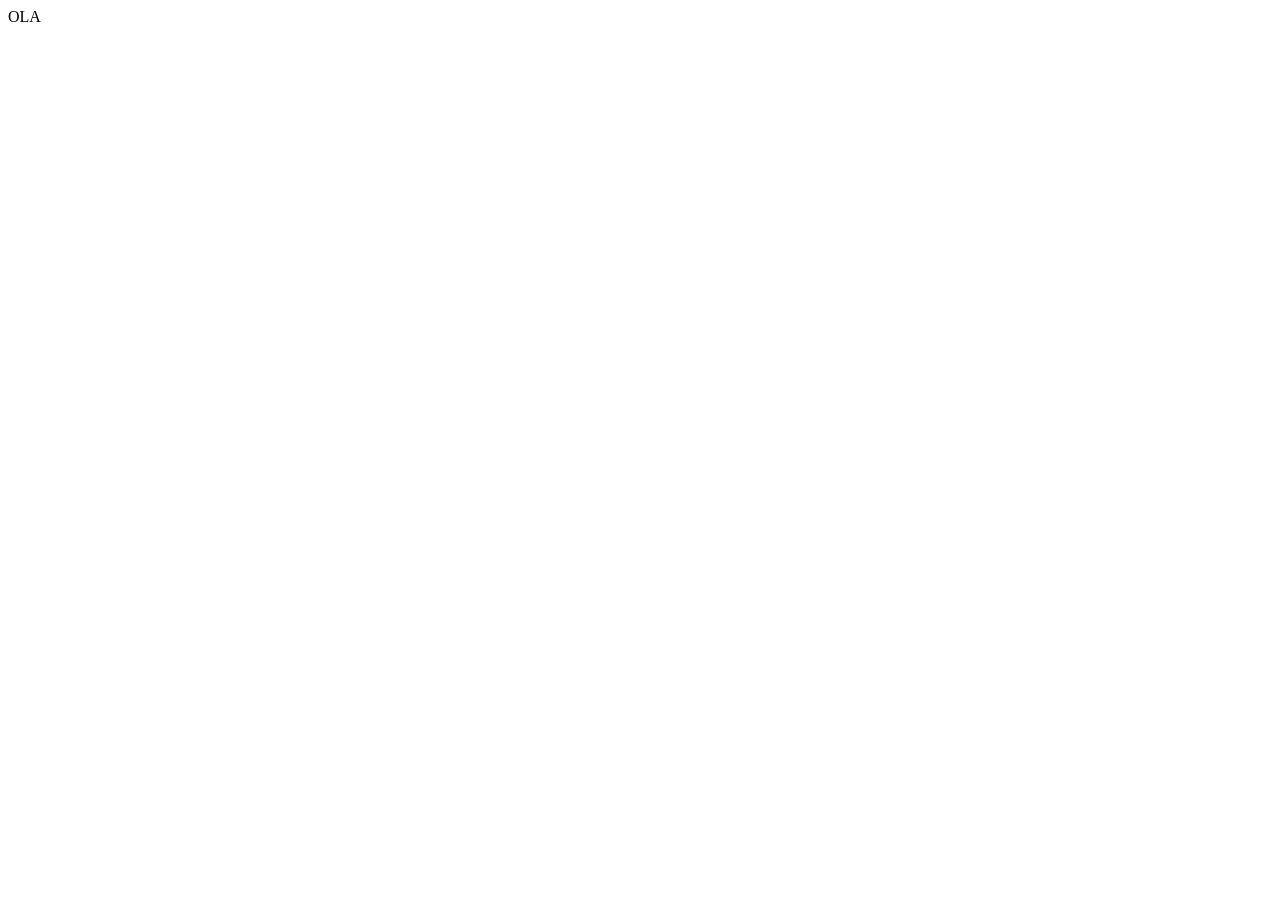
==== index.html @ 22fe459d "feature:exemplo" ====
<!DOCTYPE html>
<html lang="en">
<head>
    <meta charset="UTF-8">
    <meta name="viewport" content="width=device-width, initial-scale=1.0">
    <title>Document</title>
</head>
<body>
    <div>OLA</div>
</body>
</html>
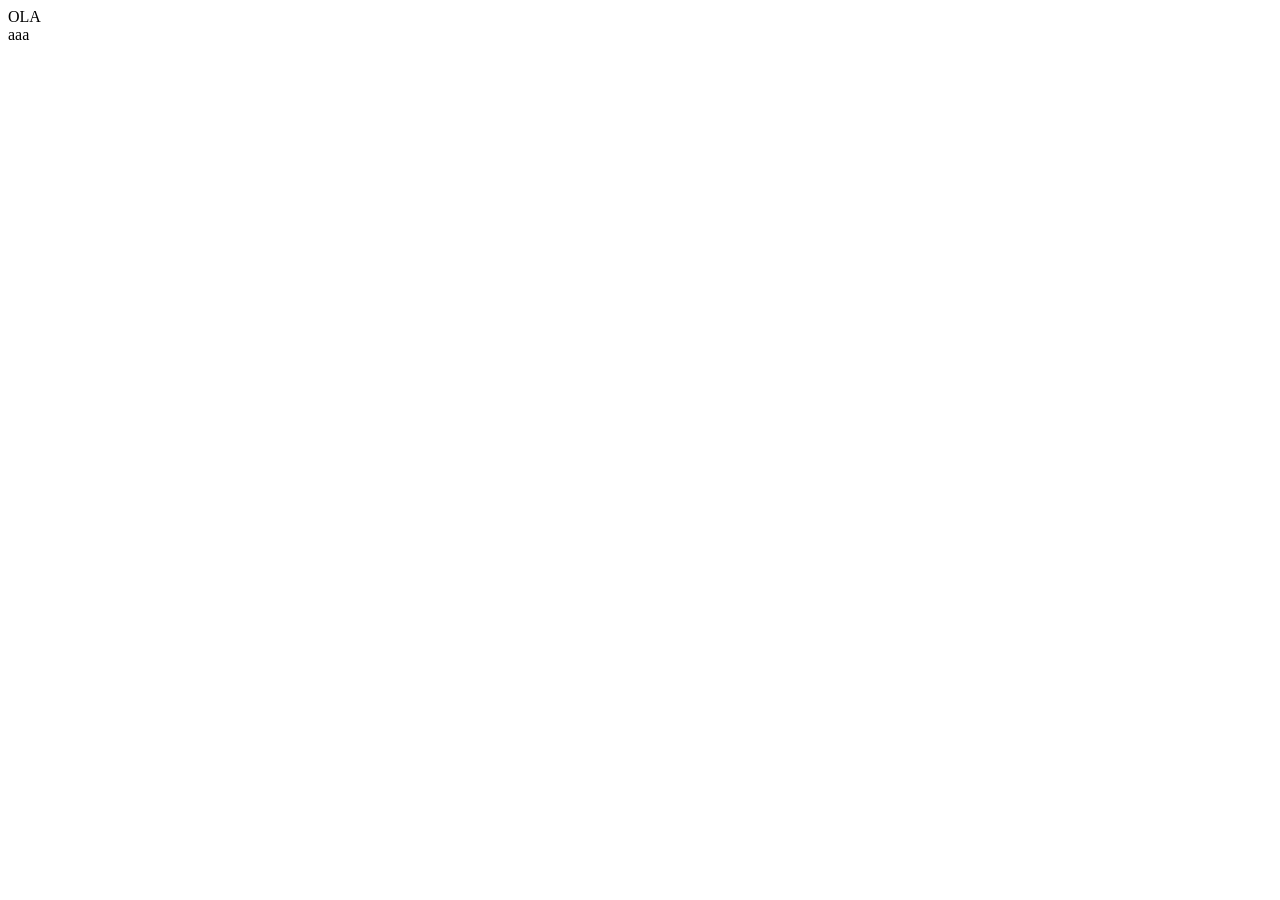
==== commit 750a50b1: "feature/nsei" ====
--- a/index.html
+++ b/index.html
@@ -7,5 +7,6 @@
 </head>
 <body>
     <div>OLA</div>
+    <div>aaa</div>
 </body>
 </html>
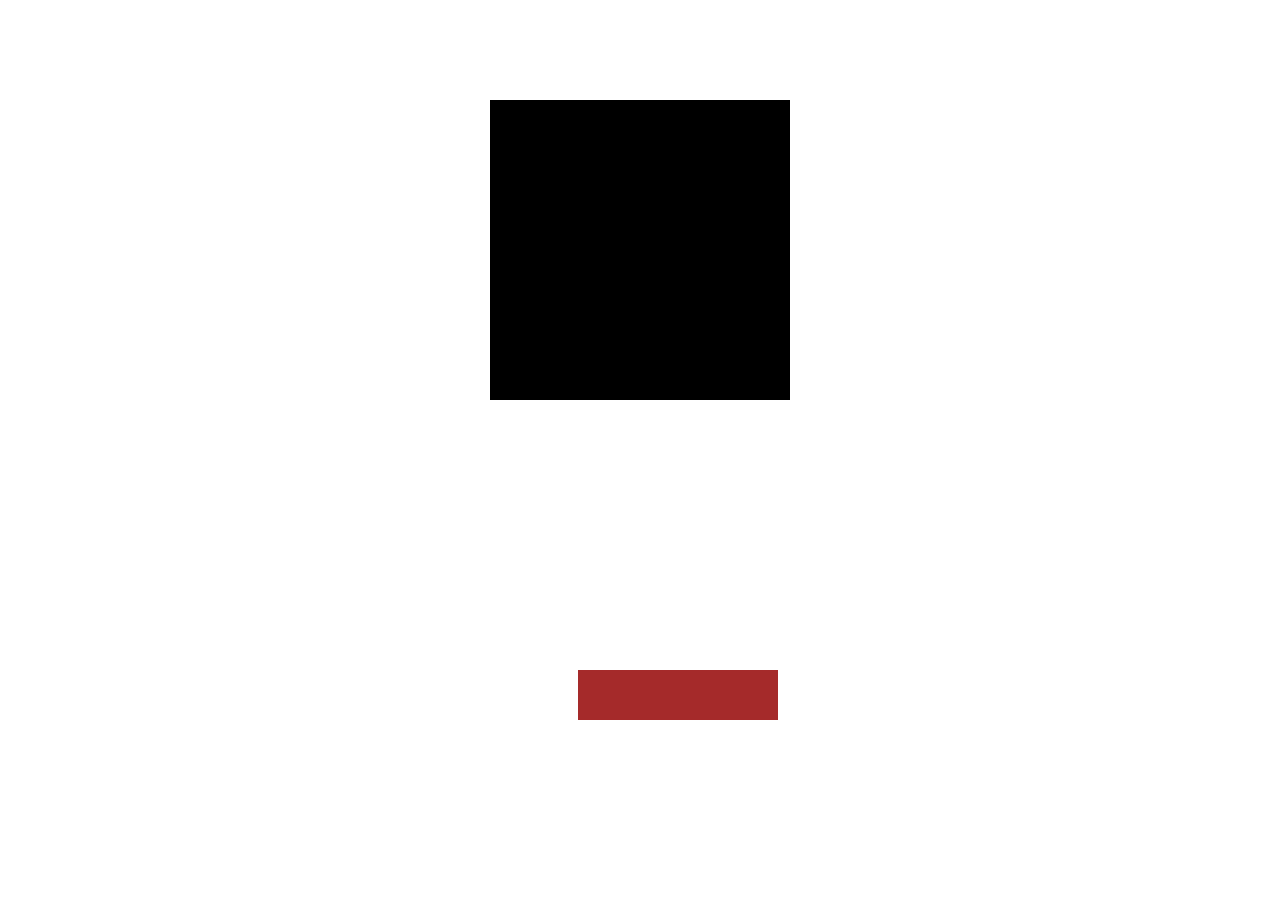
==== commit de81b735: "feature/div divs com animaçao" ====
--- a/index.html
+++ b/index.html
@@ -3,10 +3,18 @@
 <head>
     <meta charset="UTF-8">
     <meta name="viewport" content="width=device-width, initial-scale=1.0">
+    <link href="hum.css" rel="stylesheet">
     <title>Document</title>
+
 </head>
 <body>
-    <div>OLA</div>
-    <div>aaa</div>
+    <script src="dreamcore.js"></script>
+    <div class="bolo">
+<img src="" alt="">
+    </div>
+     <div class="barra">
+
+    </div>
+
 </body>
 </html>
--- a/hum.css
+++ b/hum.css
@@ -0,0 +1,27 @@
+.bolo {
+    width: 300px;
+    height: 300px;
+    background-color: black;
+    margin: 100px auto;
+}
+
+.barra {
+    width: 200px;
+    height: 50px;
+    background-color: brown;
+    margin-left: 570px;
+    position: absolute;
+    bottom: 180px;
+    transition: transform 5s;
+}
+
+.mexer {
+    transform: translate(400px, 40px);
+}
+.mexer2{
+transform: translate(-450px, -100px);
+}
+
+.mexer3{
+transform: translate(500px, -350px);
+}
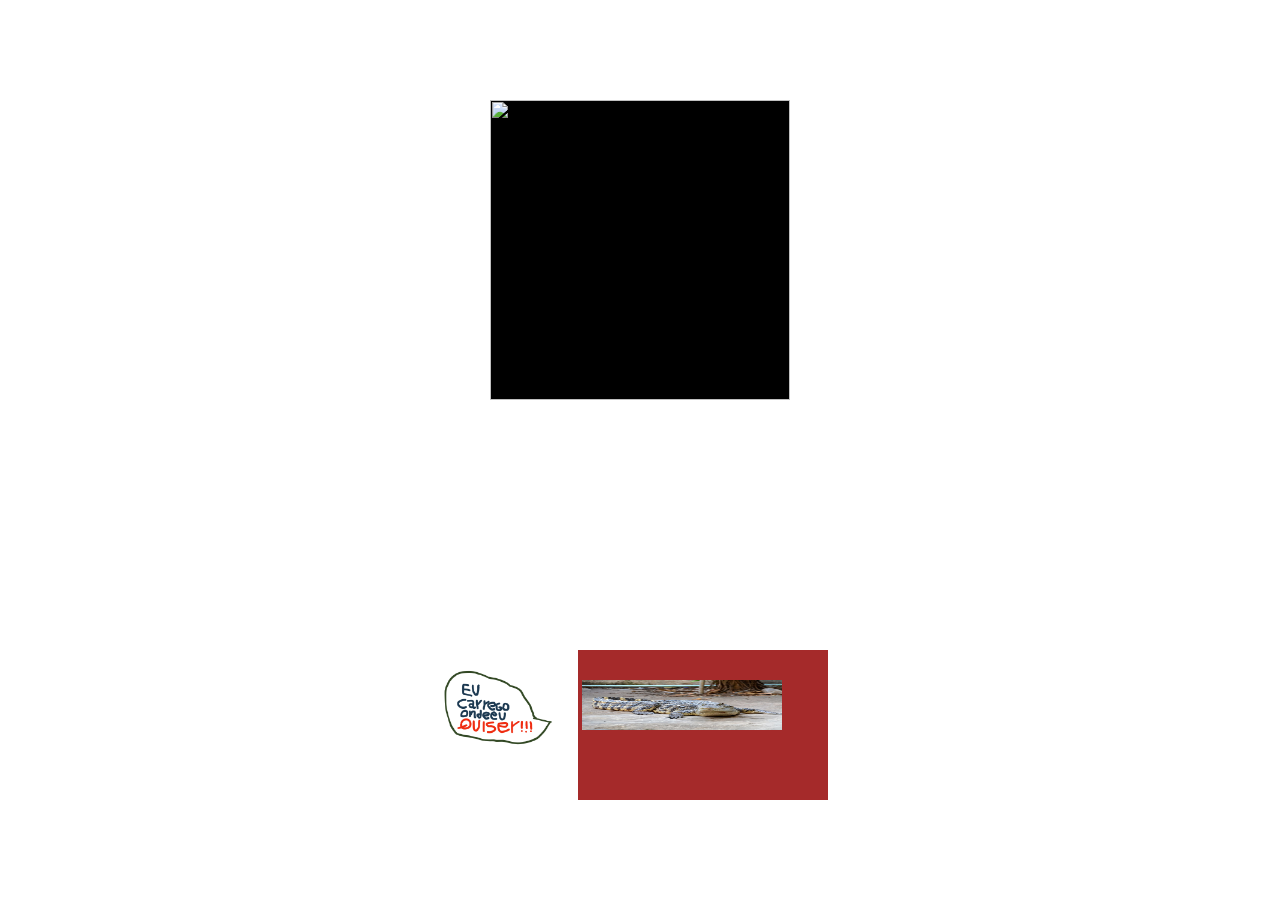
==== commit cdb6e347: "gloriaadeus recuperei meus codigos jesus, deus e bom" ====
--- a/index.html
+++ b/index.html
@@ -10,11 +10,15 @@
 <body>
     <script src="dreamcore.js"></script>
     <div class="bolo">
-<img src="" alt="">
+<img src="C:\Users\Meire Martis\OneDrive\Documentos\aizedamanga\Comidacartoon\WIN_20251208_13_27_21_Pro.jpg" alt="" class="imager">
     </div>
      <div class="barra">
-
+        <img src="2.png" alt="" class="falabarra">
+      <img src="jcr.jpg" alt="" class="realbarra">
     </div>
+    <img src="" alt="" class="bolo2">
+     
+         
 
 </body>
 </html>
--- a/hum.css
+++ b/hum.css
@@ -6,12 +6,12 @@
 }
 
 .barra {
-    width: 200px;
-    height: 50px;
+    width: 400px;
+    height: 150px;
     background-color: brown;
-    margin-left: 570px;
+    margin-left: 420px;
     position: absolute;
-    bottom: 180px;
+    bottom: 100px;
     transition: transform 5s;
 }
 
@@ -19,9 +19,37 @@
     transform: translate(400px, 40px);
 }
 .mexer2{
-transform: translate(-450px, -100px);
+transform: translate(-350px, -100px);
 }
 
 .mexer3{
 transform: translate(500px, -350px);
 }
+
+.mexer4{
+transform: translate(550px, 150px);
+}
+
+.mexer5{
+transform: translate(-350px, -350px);
+}
+
+.imager{
+    width: 300px;
+    height: 300px;
+}
+.falabarra{
+    width: 150px;
+    height: 150px;
+    transition: opacity 1s ease;
+    opacity: 1;
+}
+.realbarra{
+    width: 200px;
+    height: 50px;
+    margin-bottom: 70px;
+}
+
+.sumir{
+    opacity: 0;
+}
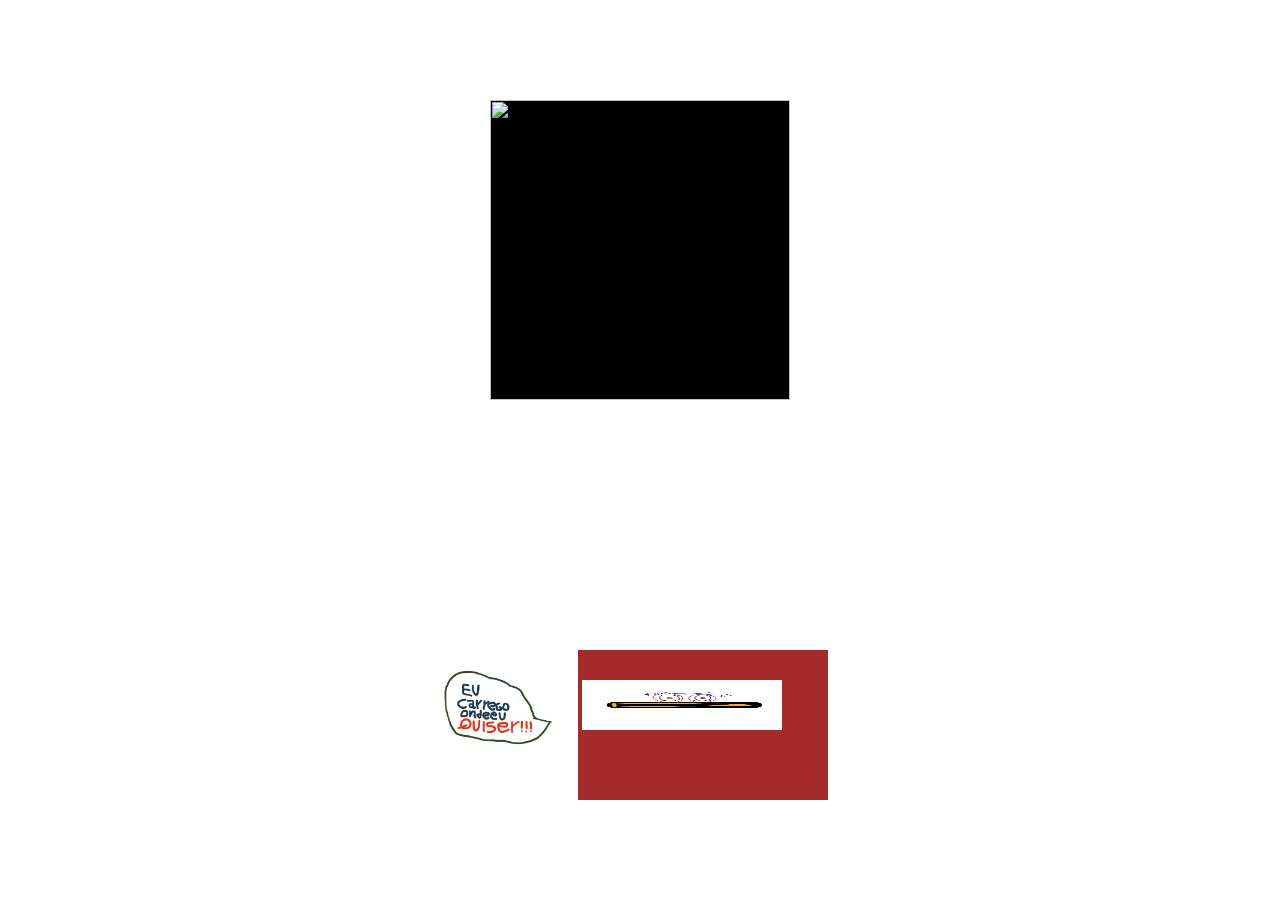
==== commit 437a6537: "barra animacao e ajustes de imagem" ====
--- a/index.html
+++ b/index.html
@@ -14,7 +14,7 @@
     </div>
      <div class="barra">
         <img src="2.png" alt="" class="falabarra">
-      <img src="jcr.jpg" alt="" class="realbarra">
+      <img src="b1.png" alt="" class="realbarra">
     </div>
     <img src="" alt="" class="bolo2">
      
--- a/hum.css
+++ b/hum.css
@@ -27,11 +27,11 @@
 }
 
 .mexer4{
-transform: translate(550px, 150px);
+transform: translate(500px, 80px);
 }
 
 .mexer5{
-transform: translate(-350px, -350px);
+transform: translate(0px, 40px);
 }
 
 .imager{
@@ -53,3 +53,17 @@
 .sumir{
     opacity: 0;
 }
+
+.subir{
+transform: translateY(-60px);
+
+}
+
+.adireita{
+    transform: translatex(-200px);
+
+}
+
+.aesquerda{
+    transform: translatex(250px);
+}
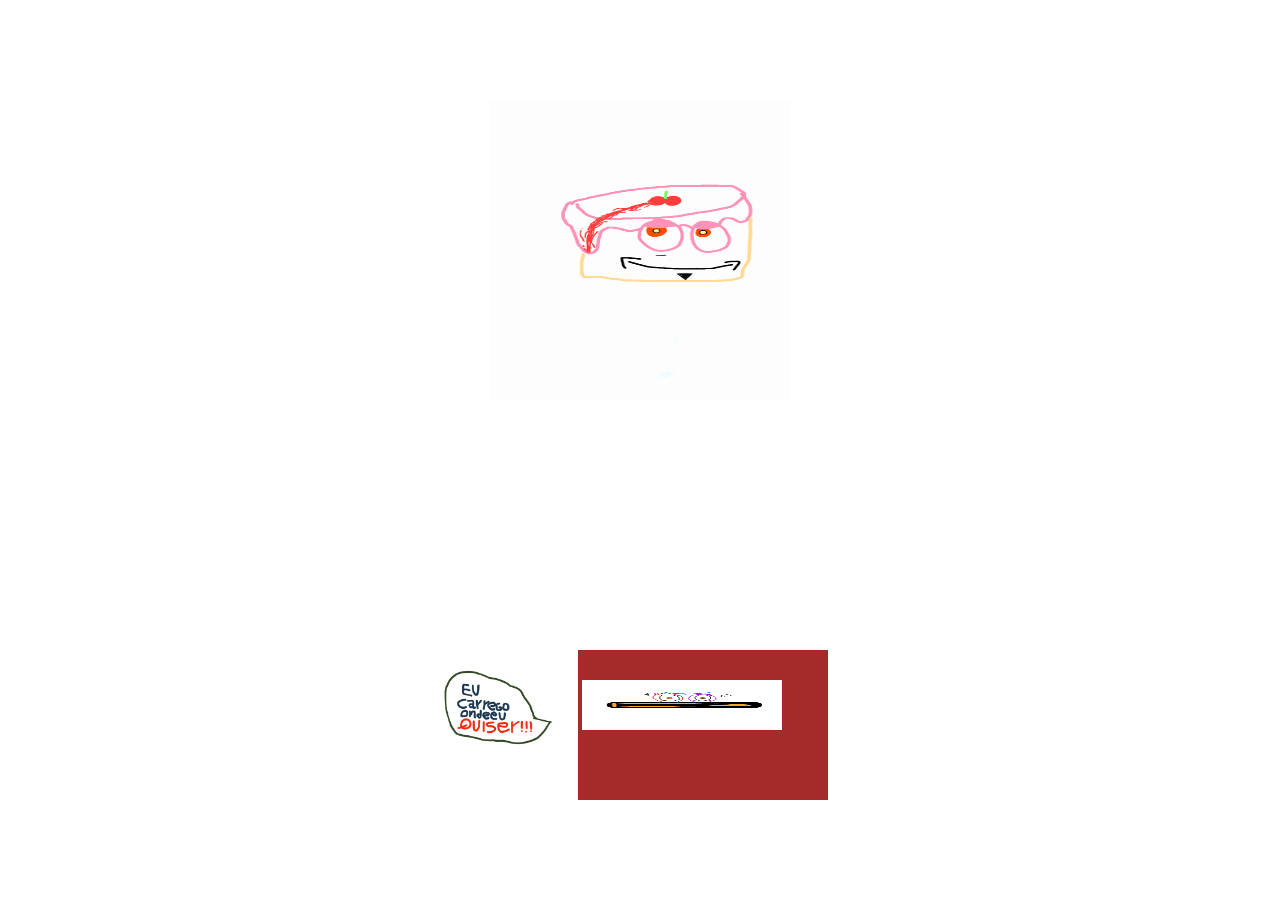
==== commit 13b7db70: "animacao ajeitei toda a parte de animação, só falta modificar o tamanho das imagens e acrescentar um" ====
--- a/index.html
+++ b/index.html
@@ -10,7 +10,7 @@
 <body>
     <script src="dreamcore.js"></script>
     <div class="bolo">
-<img src="C:\Users\Meire Martis\OneDrive\Documentos\aizedamanga\Comidacartoon\WIN_20251208_13_27_21_Pro.jpg" alt="" class="imager">
+<img src="elbolo.png" alt="" class="imager">
     </div>
      <div class="barra">
         <img src="2.png" alt="" class="falabarra">
--- a/hum.css
+++ b/hum.css
@@ -59,11 +59,10 @@
 
 }
 
-.adireita{
-    transform: translatex(-200px);
-
+.adireita {
+  transform: translateX(230px);
 }
 
 .aesquerda{
-    transform: translatex(250px);
+    transform: translatex(-150px);
 }
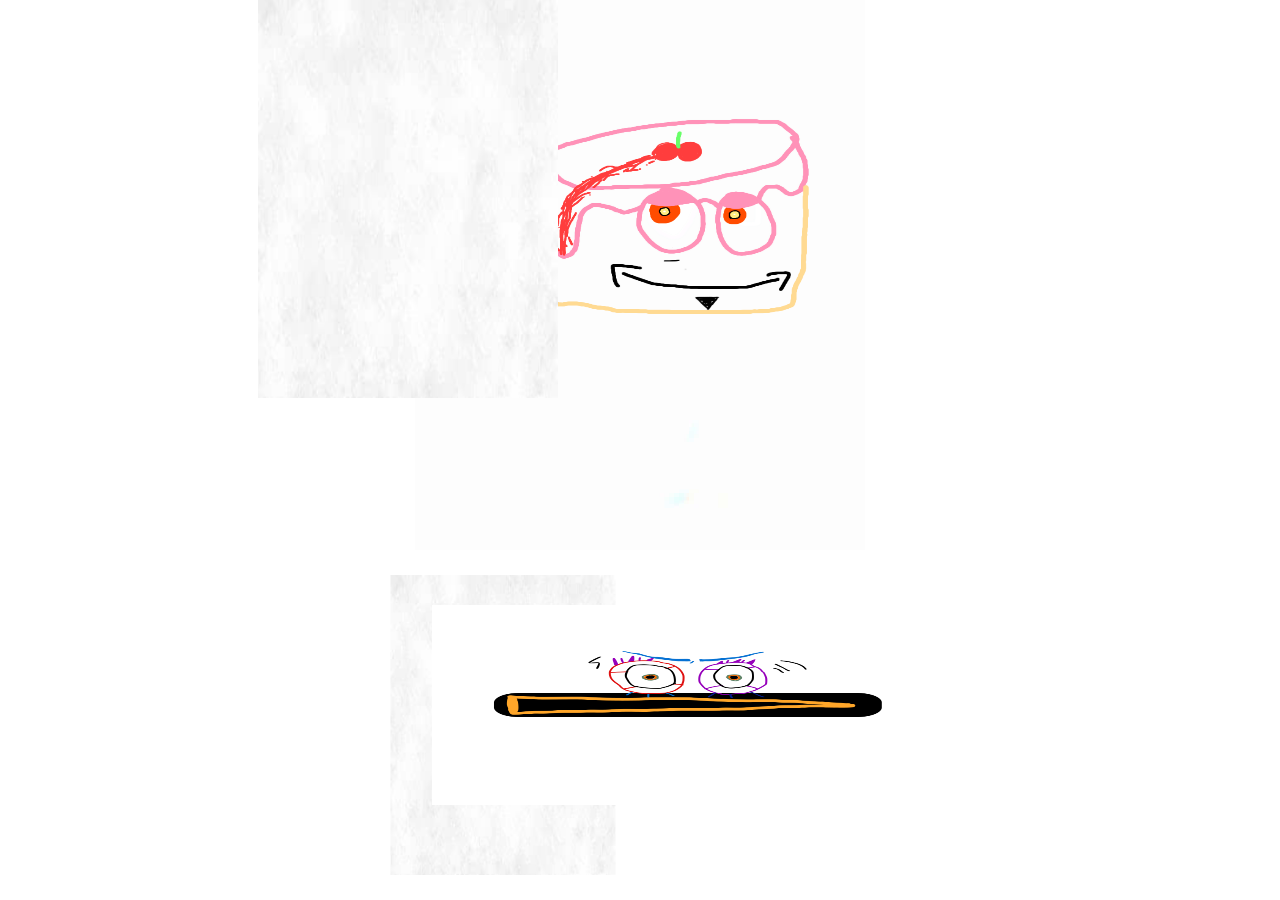
==== commit ccd312e2: "mega as animaçoes acabaram, agora todos os elementos estao gigantes. Descobri que preciso remover os" ====
--- a/index.html
+++ b/index.html
@@ -13,11 +13,13 @@
 <img src="elbolo.png" alt="" class="imager">
     </div>
      <div class="barra">
-        <img src="2.png" alt="" class="falabarra">
+        <img src="tela.jpg" alt="" class="falabarra">
       <img src="b1.png" alt="" class="realbarra">
     </div>
     <img src="" alt="" class="bolo2">
-     
+     <div class="falabolo" >
+<img src="tela.jpg" class="faladobolo">
+     </div>
          
 
 </body>
--- a/hum.css
+++ b/hum.css
@@ -37,17 +37,25 @@
 .imager{
     width: 300px;
     height: 300px;
+     margin-left: auto;
+    margin-right: auto;
+    transform: scaleX(1.5) scaleY(2);
+    position: absolute;
 }
+
 .falabarra{
     width: 150px;
     height: 150px;
     transition: opacity 1s ease;
     opacity: 1;
+    transform: scaleX(1.5) scaleY(2);
+
 }
 .realbarra{
     width: 200px;
     height: 50px;
     margin-bottom: 70px;
+     transform: scaleX(2.5) scaleY(4);
 }
 
 .sumir{
@@ -55,7 +63,7 @@
 }
 
 .subir{
-transform: translateY(-60px);
+ transform: scale(2) translateY(-50px);
 
 }
 
@@ -63,6 +71,21 @@
   transform: translateX(230px);
 }
 
-.aesquerda{
-    transform: translatex(-150px);
+.aesquerda {
+  transform: translateX(-150px) scaleX(2.5) scaleY(4);
+}
+.falabolo{
+width: 200px;
+height: 200px;
+background-color: blueviolet;
+margin-top: -420px;
+margin-left: 300px;
+}
+
+.faladobolo{
+    width: 200px;
+    height: 200px;
+    position: absolute;
+    z-index: 2;
+    transform: scaleX(1.5) scaleY(2);
 }
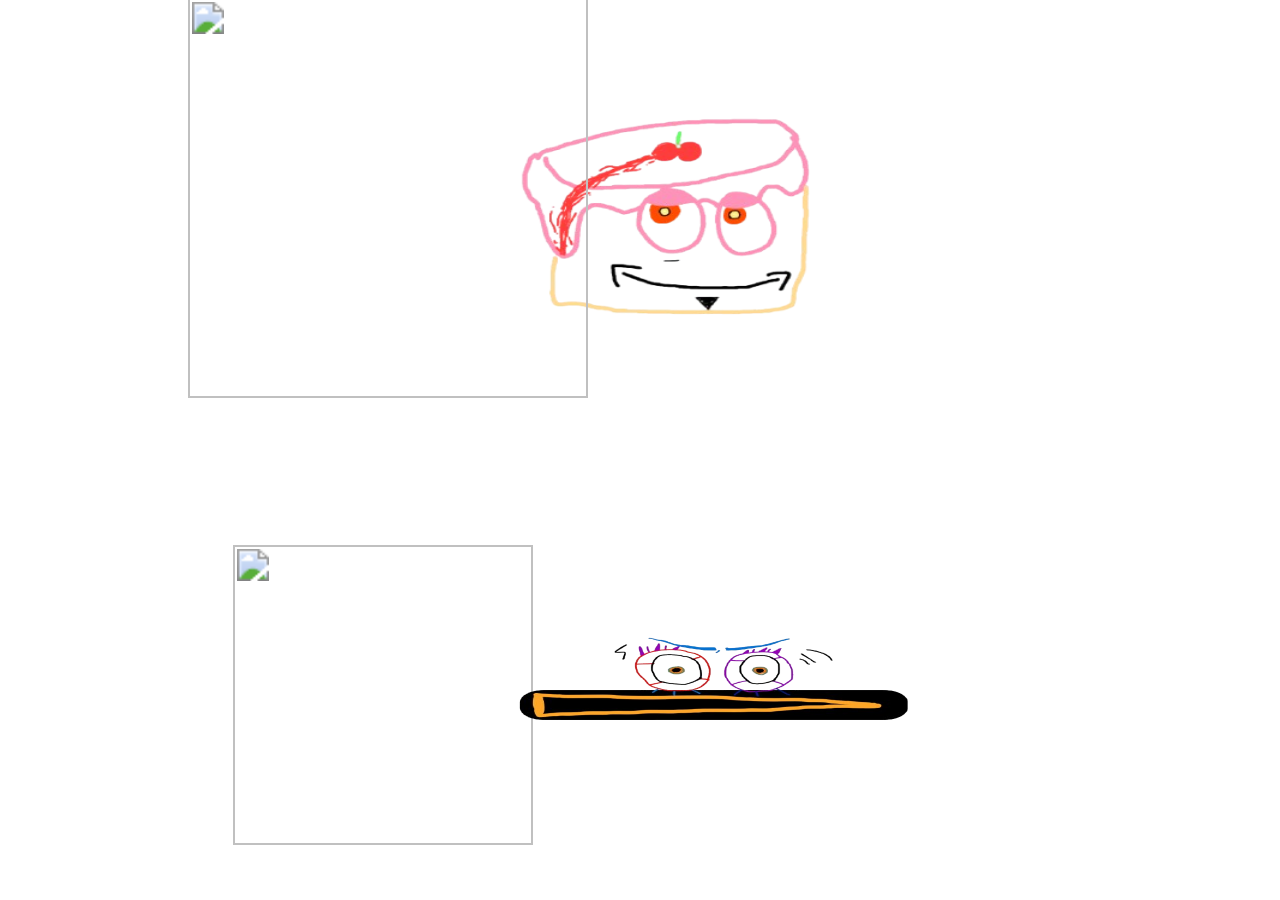
==== commit bf1a8984: "gratidão só falta a lógica de carregamento" ====
--- a/index.html
+++ b/index.html
@@ -13,7 +13,7 @@
 <img src="elbolo.png" alt="" class="imager">
     </div>
      <div class="barra">
-        <img src="tela.jpg" alt="" class="falabarra">
+        <img src="" alt="" class="falabarra">
       <img src="b1.png" alt="" class="realbarra">
     </div>
     <img src="" alt="" class="bolo2">
--- a/hum.css
+++ b/hum.css
@@ -1,17 +1,17 @@
 .bolo {
     width: 300px;
     height: 300px;
-    background-color: black;
+    background-color:  none;
     margin: 100px auto;
 }
 
 .barra {
-    width: 400px;
+    width: 500px;
     height: 150px;
-    background-color: brown;
-    margin-left: 420px;
+    background-color: none;
+    margin-left: 300px;
     position: absolute;
-    bottom: 100px;
+    bottom: 130px;
     transition: transform 5s;
 }
 
@@ -19,19 +19,19 @@
     transform: translate(400px, 40px);
 }
 .mexer2{
-transform: translate(-350px, -100px);
+transform: translate(-260px, -100px);
 }
 
 .mexer3{
-transform: translate(500px, -350px);
+transform: translate(200px, -60px);
 }
 
 .mexer4{
-transform: translate(500px, 80px);
+transform: translate(300px, 70px);
 }
 
 .mexer5{
-transform: translate(0px, 40px);
+transform: translate(280px, -10px);
 }
 
 .imager{
@@ -40,7 +40,7 @@
      margin-left: auto;
     margin-right: auto;
     transform: scaleX(1.5) scaleY(2);
-    position: absolute;
+    position: relative;
 }
 
 .falabarra{
@@ -48,14 +48,21 @@
     height: 150px;
     transition: opacity 1s ease;
     opacity: 1;
-    transform: scaleX(1.5) scaleY(2);
+    transform: scaleX(2) scaleY(2);
+    position: absolute;
+    top: 0;
+    left: 0;
 
 }
 .realbarra{
     width: 200px;
     height: 50px;
     margin-bottom: 70px;
-     transform: scaleX(2.5) scaleY(4);
+     transform: scaleX(2.5) scaleY(5);
+      position: absolute;
+    bottom: -30px;
+    right: 0px;
+   
 }
 
 .sumir{
@@ -63,23 +70,25 @@
 }
 
 .subir{
- transform: scale(2) translateY(-50px);
+ transform: scale(2) translateY(-30px);
 
 }
 
 .adireita {
-  transform: translateX(230px);
+  transform: translateX(400px)scale(2);
+  
 }
 
 .aesquerda {
-  transform: translateX(-150px) scaleX(2.5) scaleY(4);
+  transform: translateX(-300px) scaleX(2.5) scaleY(4);
+  
 }
 .falabolo{
 width: 200px;
 height: 200px;
-background-color: blueviolet;
+background-color: none;
 margin-top: -420px;
-margin-left: 300px;
+margin-left: 280px;
 }
 
 .faladobolo{
@@ -87,5 +96,10 @@
     height: 200px;
     position: absolute;
     z-index: 2;
-    transform: scaleX(1.5) scaleY(2);
+    transform: scaleX(2) scaleY(2);
+}
+
+.chegar{
+    transform: scale(3) translateX(30px);
+    transition: transform 2s;
 }
